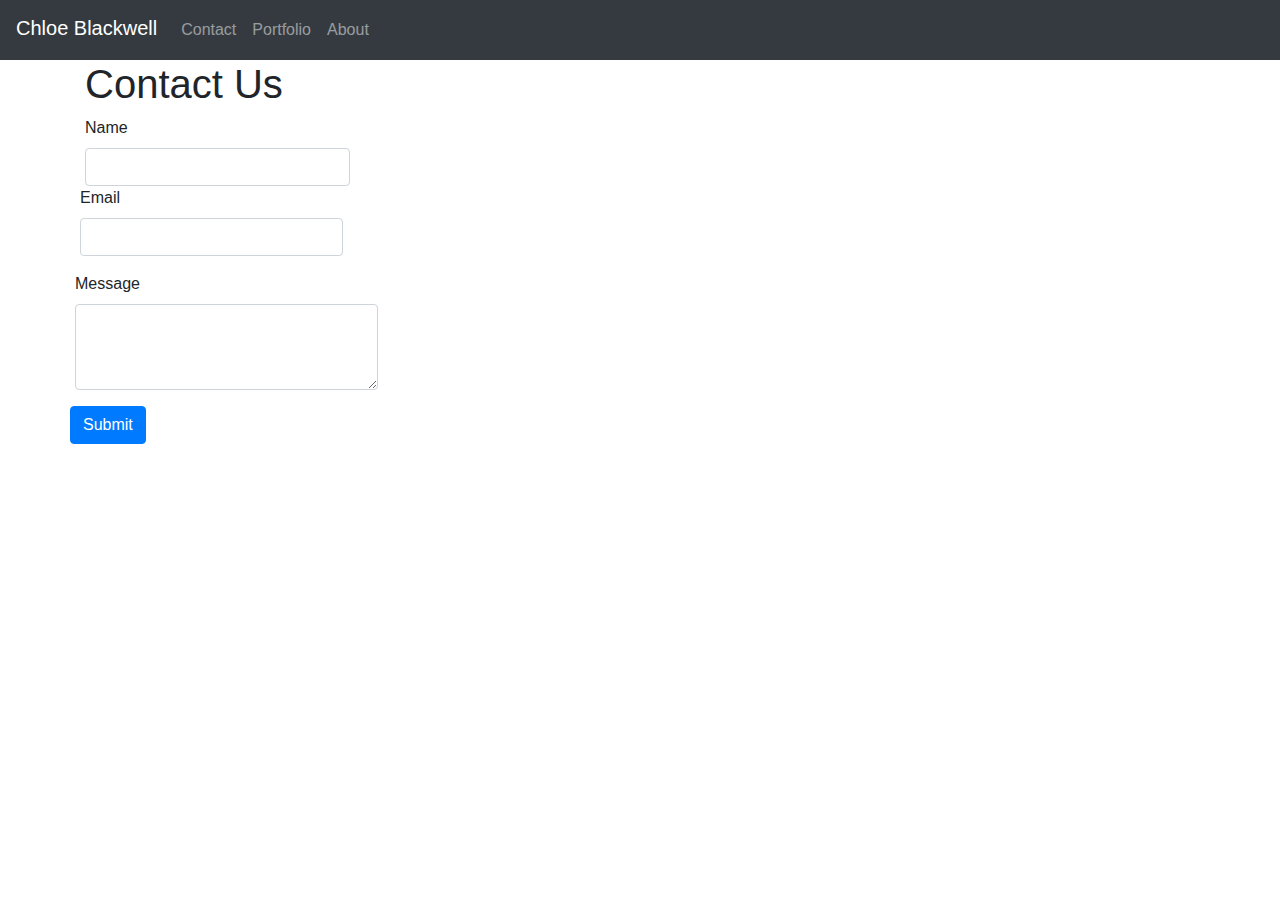
==== contact.html @ ad605d6a "Added nav bar to each page and contact form" ====
<!DOCTYPE html>
 
  <head>
    <title>
      Contact
    </title>
    <link rel="stylesheet" href="https://stackpath.bootstrapcdn.com/bootstrap/4.5.2/css/bootstrap.min.css" integrity="sha384-JcKb8q3iqJ61gNV9KGb8thSsNjpSL0n8PARn9HuZOnIxN0hoP+VmmDGMN5t9UJ0Z" crossorigin="anonymous">  
    <link rel="stylesheet" href="style.css" type="style/css">
  </head>

  <body>
    <!--- Nav Bar -->
    <nav class="navbar navbar-expand-lg navbar-dark bg-dark">
      <span class="navbar-brand mb-1 h1">Chloe Blackwell</span>
      <button class="navbar-toggler" type="button" data-toggle="collapse" data-target="#navbarSupportedContent"
        aria-controls="navbarSupportedContent" aria-expanded="false" aria-label="Toggle navigation">
        <span class="navbar-toggler-icon"></span>
      </button>
      <div class="collapse navbar-collapse" id="navbarSupportedContent">
        <ul class="nav navbar-nav navbar-right">
          <li class="nav-item">
            <a class="nav-link" href="contact.html">Contact</a>
          </li>
          <li class="nav-item">
            <a class="nav-link" href="portfolio.html">Portfolio</a>
          </li>
          <li class="nav-item">
            <a class="nav-link" href="index.html">About</a>
          </li>
        </ul>
      </div>
    </nav>
    <!-- End Nav Bar -->
    <section class="container-md">
      <section class="row">
        <section class="col-sm-4">
          <h1>Contact Us</h1>
        </section>
      </section>
      <section class="row">
        <section class="col-sm-6">
          <!--- Contact Form -->
          <form>
            <div class="form-row">
              <div class="col-md-6">
                <label>Name</label>
                <input type="text" class="form-control">
              </div>
            <div class="form-row">
              <div class="form-group col-md-6">
                <label for="inputEmail4">Email</label>
                <input type="email" class="form-control" id="inputEmail4">
            </div>
            <div class="form-row">
            <div class="form-group col-md-12">
              <label for="exampleFormControlTextarea1">Message</label>
              <textarea class="form-control" id="exampleFormControlTextarea1" rows="3"></textarea>
            </div>
            <div class="form-row">
            <div class="col-md-auto">
              <button type="submit" class="btn btn-primary mb-2">Submit</button>
            </div>
          </form>  
        </section>
      </section>
    </section>
  </body>

</html>
---- style.css ----

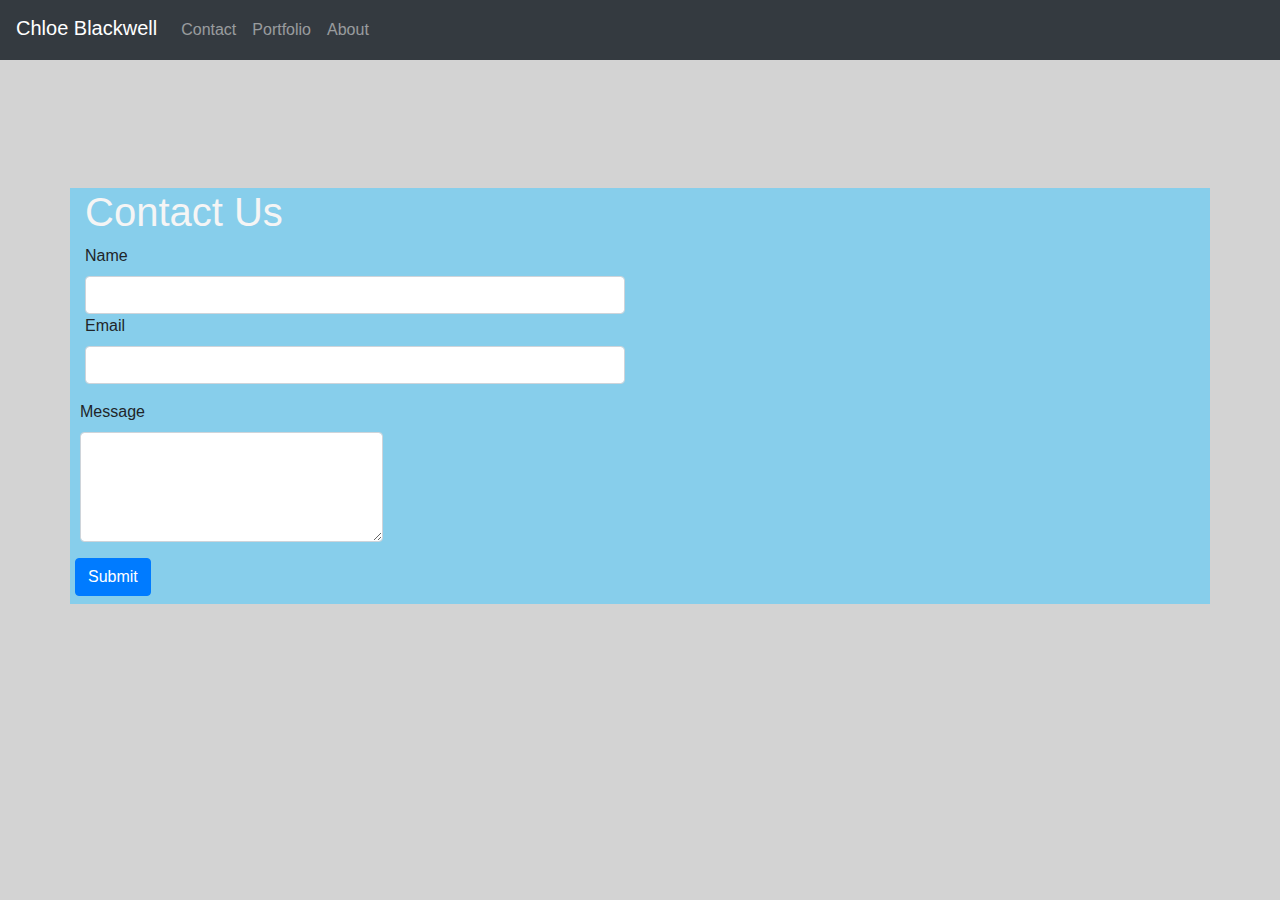
==== commit 5bf9bd8b: "Added images, added styles in the css, put images in portfolio and about us" ====
--- a/contact.html
+++ b/contact.html
@@ -4,8 +4,8 @@
     <title>
       Contact
     </title>
-    <link rel="stylesheet" href="https://stackpath.bootstrapcdn.com/bootstrap/4.5.2/css/bootstrap.min.css" integrity="sha384-JcKb8q3iqJ61gNV9KGb8thSsNjpSL0n8PARn9HuZOnIxN0hoP+VmmDGMN5t9UJ0Z" crossorigin="anonymous">  
-    <link rel="stylesheet" href="style.css" type="style/css">
+    <link rel="stylesheet" href="https://stackpath.bootstrapcdn.com/bootstrap/4.5.2/css/bootstrap.min.css" integrity="sha384-JcKb8q3iqJ61gNV9KGb8thSsNjpSL0n8PARn9HuZOnIxN0hoP+VmmDGMN5t9UJ0Z" crossorigin="anonymous"> 
+    <link rel="stylesheet" href="style.css">
   </head>
 
   <body>
@@ -31,10 +31,10 @@
       </div>
     </nav>
     <!-- End Nav Bar -->
-    <section class="container-md">
+    <section class="container">
       <section class="row">
-        <section class="col-sm-4">
-          <h1>Contact Us</h1>
+        <section class="col-sm-6">
+          <h1 class="page-header">Contact Us</h1>
         </section>
       </section>
       <section class="row">
@@ -42,22 +42,21 @@
           <!--- Contact Form -->
           <form>
             <div class="form-row">
-              <div class="col-md-6">
+              <div class="col-sm-12">
                 <label>Name</label>
                 <input type="text" class="form-control">
-              </div>
             <div class="form-row">
-              <div class="form-group col-md-6">
+            <div class="form-group col-sm-12">
                 <label for="inputEmail4">Email</label>
                 <input type="email" class="form-control" id="inputEmail4">
             </div>
             <div class="form-row">
-            <div class="form-group col-md-12">
+            <div class="form-group col-sm-12">
               <label for="exampleFormControlTextarea1">Message</label>
-              <textarea class="form-control" id="exampleFormControlTextarea1" rows="3"></textarea>
+              <textarea class="form-control" id="exampleFormControlTextarea1" rows="4"></textarea>
             </div>
             <div class="form-row">
-            <div class="col-md-auto">
+            <div class="col-sm-12">
               <button type="submit" class="btn btn-primary mb-2">Submit</button>
             </div>
           </form>  
--- a/style.css
+++ b/style.css
@@ -1 +1,43 @@
+h1 {
+    color:whitesmoke;
+}
 
+.container {
+    margin-top: 10%;
+    background-color: skyblue;
+}
+
+body {
+    background-color: lightgrey;
+}
+
+.page-header {
+    color: whitesmoke;
+}
+
+.selfie {
+    max-width: 400px;
+    max-height: 400px;
+    padding-bottom: 10px;
+}
+
+.CSS {
+    height: 400px;
+    width: 400px;
+}
+
+.Fanpage {
+    height: 400px;
+    width: 500px;
+}
+
+.javascript {
+    height: 400px;
+    width: 400px;
+}
+
+.webpage {
+    height: 400px;
+    width: 500px;
+}
+
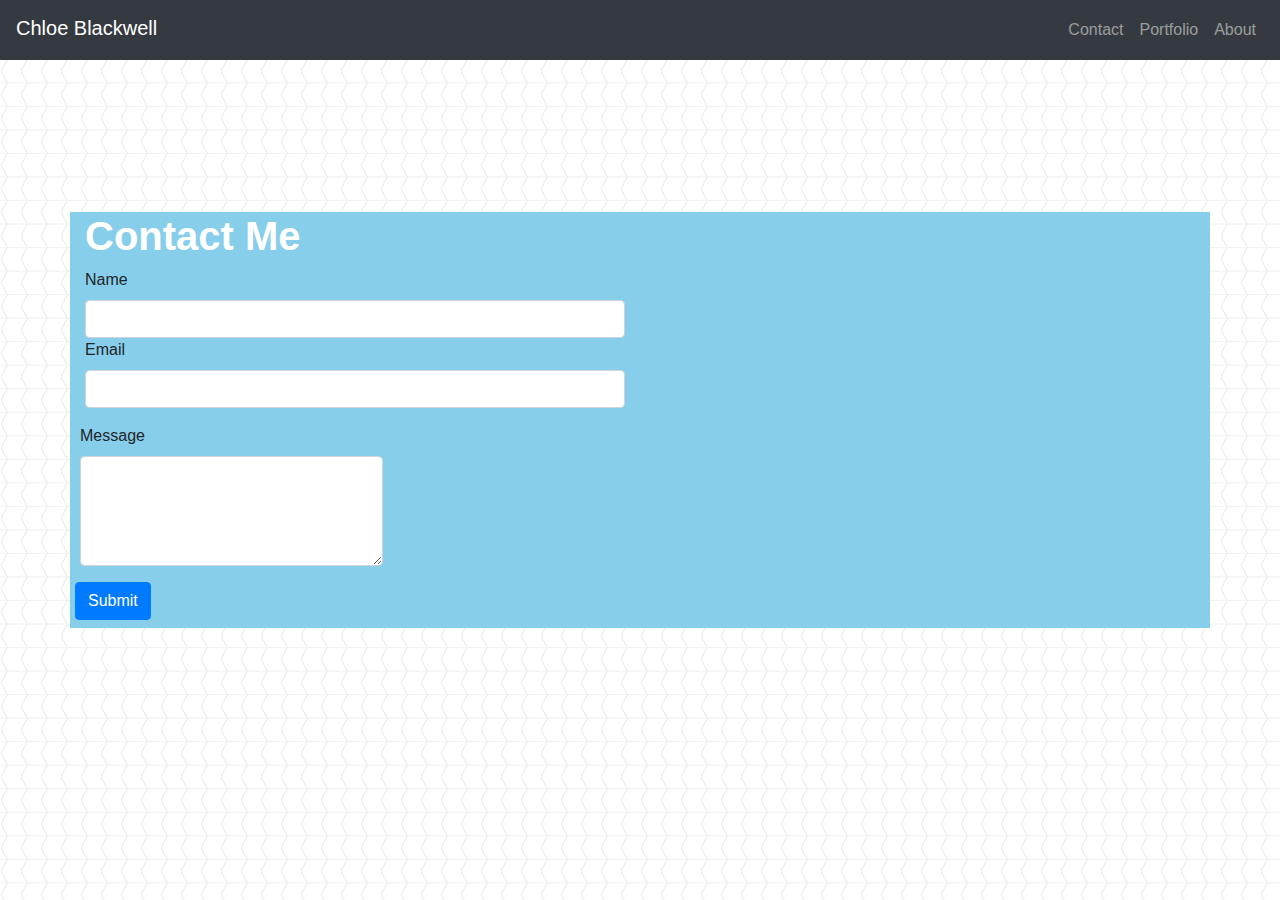
==== commit de188be2: "Changed styles on the webpage, updated README and added screenshots in the images for the readme" ====
--- a/contact.html
+++ b/contact.html
@@ -1,6 +1,11 @@
 <!DOCTYPE html>
  
   <head>
+
+    <meta charset="UTF-8">
+    <meta name="viewport" content="width=device-width, initial-scale=1.0">
+    <meta http-equiv="X-UA-Compatible" content="ie=edge">
+
     <title>
       Contact
     </title>
@@ -9,7 +14,8 @@
   </head>
 
   <body>
-    <!--- Nav Bar -->
+    <!-- Start of Nav Bar -->
+  
     <nav class="navbar navbar-expand-lg navbar-dark bg-dark">
       <span class="navbar-brand mb-1 h1">Chloe Blackwell</span>
       <button class="navbar-toggler" type="button" data-toggle="collapse" data-target="#navbarSupportedContent"
@@ -17,7 +23,7 @@
         <span class="navbar-toggler-icon"></span>
       </button>
       <div class="collapse navbar-collapse" id="navbarSupportedContent">
-        <ul class="nav navbar-nav navbar-right">
+        <ul class="navbar-nav ml-auto">
           <li class="nav-item">
             <a class="nav-link" href="contact.html">Contact</a>
           </li>
@@ -30,11 +36,18 @@
         </ul>
       </div>
     </nav>
-    <!-- End Nav Bar -->
-    <section class="container">
+  <!--- End of Nav Bar-->
+​
+  <!-- Adding appriopriate scripts -->
+  <script type="text/javascript" src="https://cdnjs.cloudflare.com/ajax/libs/jquery/3.2.1/jquery.min.js"></script>
+​
+  <script src="https://maxcdn.bootstrapcdn.com/bootstrap/4.0.0/js/bootstrap.min.js"></script>
+
+    
+    <article class="container-md">
       <section class="row">
         <section class="col-sm-6">
-          <h1 class="page-header">Contact Us</h1>
+          <h1 class="page-header">Contact Me</h1>
         </section>
       </section>
       <section class="row">
@@ -62,7 +75,7 @@
           </form>  
         </section>
       </section>
-    </section>
+    </article>
   </body>
 
 </html>
--- a/style.css
+++ b/style.css
@@ -1,43 +1,39 @@
 h1 {
-    color:whitesmoke;
+    color:white;
+    font-weight: bold;
 }
 
-.container {
+.container-md {
     margin-top: 10%;
-    background-color: skyblue;
+    background-color:skyblue;
 }
 
 body {
+    background-image: url(images/chevron.png);
     background-color: lightgrey;
 }
 
 .page-header {
-    color: whitesmoke;
+    color:white;
+    font-weight: bold;
 }
 
 .selfie {
-    max-width: 400px;
-    max-height: 400px;
+    max-width: 350px;
+    max-height: 350px;
     padding-bottom: 10px;
+    float: left;
 }
 
-.CSS {
-    height: 400px;
-    width: 400px;
+.CSS,
+.Fanpage,
+.javascript,
+.webpage {
+    height: 300px;
+    width: 300px;
+    padding: 10px;
 }
 
-.Fanpage {
-    height: 400px;
-    width: 500px;
-}
 
-.javascript {
-    height: 400px;
-    width: 400px;
-}
 
-.webpage {
-    height: 400px;
-    width: 500px;
-}
 
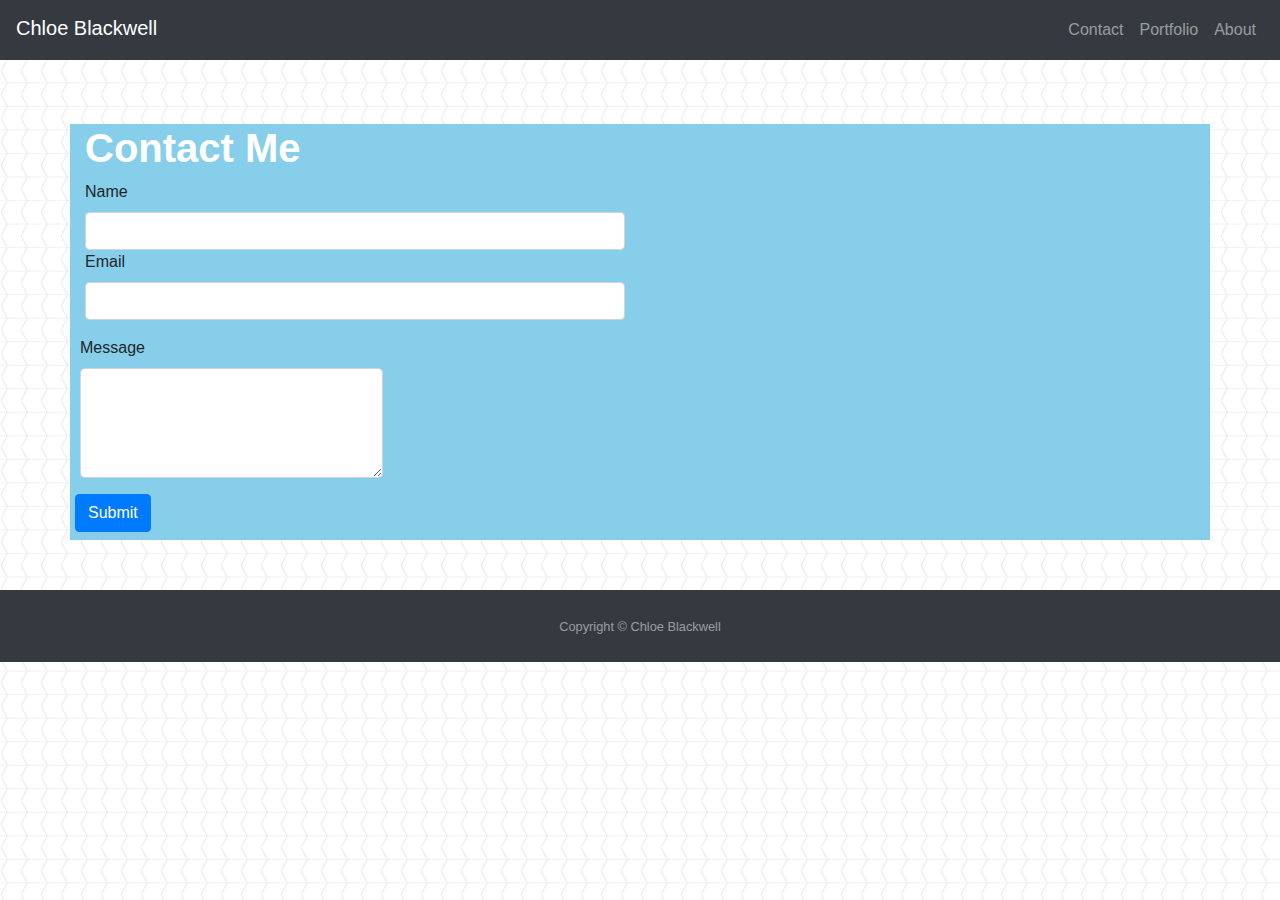
==== commit d0fd9bc9: "Added sticky footer" ====
--- a/contact.html
+++ b/contact.html
@@ -36,46 +36,51 @@
         </ul>
       </div>
     </nav>
-  <!--- End of Nav Bar-->
-​
-  <!-- Adding appriopriate scripts -->
-  <script type="text/javascript" src="https://cdnjs.cloudflare.com/ajax/libs/jquery/3.2.1/jquery.min.js"></script>
-​
-  <script src="https://maxcdn.bootstrapcdn.com/bootstrap/4.0.0/js/bootstrap.min.js"></script>
+    <!--- End of Nav Bar-->
+    <!-- Adding appriopriate scripts -->
+    <script type="text/javascript" src="https://cdnjs.cloudflare.com/ajax/libs/jquery/3.2.1/jquery.min.js"></script>
+    <script src="https://maxcdn.bootstrapcdn.com/bootstrap/4.0.0/js/bootstrap.min.js"></script>
 
-    
-    <article class="container-md">
-      <section class="row">
-        <section class="col-sm-6">
-          <h1 class="page-header">Contact Me</h1>
+    <main>
+      <article class="container-md">
+        <section class="row">
+          <section class="col-sm-6">
+            <h1 class="page-header">Contact Me</h1>
+          </section>
         </section>
-      </section>
-      <section class="row">
-        <section class="col-sm-6">
-          <!--- Contact Form -->
-          <form>
-            <div class="form-row">
-              <div class="col-sm-12">
-                <label>Name</label>
-                <input type="text" class="form-control">
-            <div class="form-row">
-            <div class="form-group col-sm-12">
-                <label for="inputEmail4">Email</label>
-                <input type="email" class="form-control" id="inputEmail4">
-            </div>
-            <div class="form-row">
-            <div class="form-group col-sm-12">
-              <label for="exampleFormControlTextarea1">Message</label>
-              <textarea class="form-control" id="exampleFormControlTextarea1" rows="4"></textarea>
-            </div>
-            <div class="form-row">
-            <div class="col-sm-12">
-              <button type="submit" class="btn btn-primary mb-2">Submit</button>
-            </div>
-          </form>  
+        <section class="row">
+          <section class="col-sm-6">
+            <!--- Contact Form -->
+            <form>
+              <div class="form-row">
+                <div class="col-sm-12">
+                  <label>Name</label>
+                  <input type="text" class="form-control">
+              <div class="form-row">
+                <div class="form-group col-sm-12">
+                  <label for="inputEmail4">Email</label>
+                  <input type="email" class="form-control" id="inputEmail4">
+              </div>
+              <div class="form-row">
+                <div class="form-group col-sm-12">
+                  <label for="exampleFormControlTextarea1">Message</label>
+                  <textarea class="form-control" id="exampleFormControlTextarea1" rows="4"></textarea>
+              </div>
+              <div class="form-row">
+                <div class="col-sm-12">
+                  <button type="submit" class="btn btn-primary mb-2">Submit</button>
+              </div>
+            </form>  
+          </section>
         </section>
-      </section>
-    </article>
+      </article>
+    </main> 
   </body>
 
+  <footer id="sticky-footer" class="py-4 bg-dark text-white-50">
+    <div class="container text-center">
+      <small>Copyright &copy; Chloe Blackwell</small>
+    </div>
+  </footer>
+
 </html>
--- a/style.css
+++ b/style.css
@@ -4,8 +4,9 @@
 }
 
 .container-md {
-    margin-top: 10%;
+    margin-top: 5%;
     background-color:skyblue;
+    margin-bottom: 50px;
 }
 
 body {
@@ -22,7 +23,7 @@
     max-width: 350px;
     max-height: 350px;
     padding-bottom: 10px;
-    float: left;
+    
 }
 
 .CSS,
@@ -34,6 +35,6 @@
     padding: 10px;
 }
 
-
-
-
+#sticky-footer {
+    flex-shrink: none;
+  }
